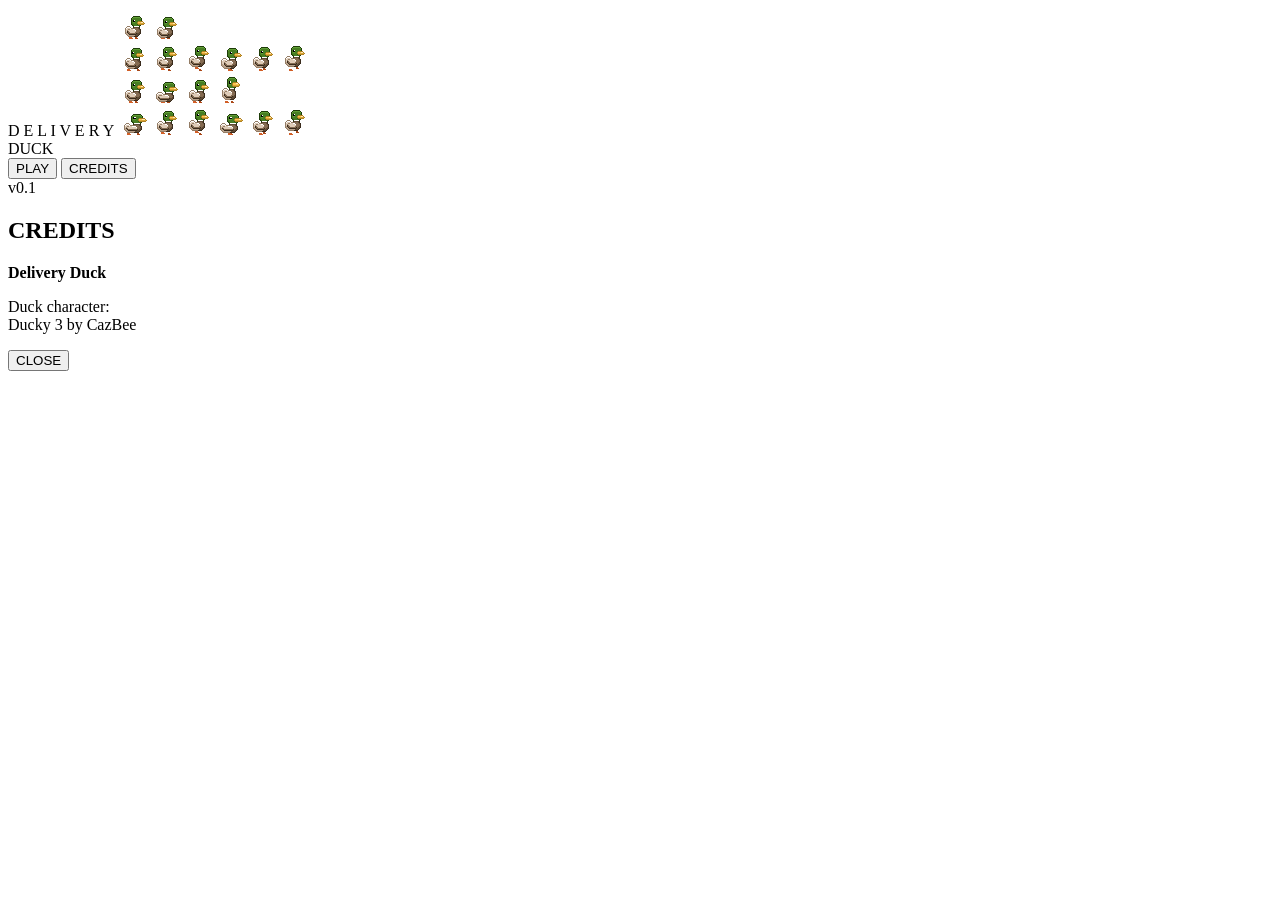
==== title screen/title.html @ 68faeab1 "Add initial HTML structure for title screen" ====
<!DOCTYPE html>
<html lang="en">

<head>

    <meta charset="UTF-8">

    <meta
        name="viewport"
        content="width=device-width, initial-scale=1.0"
    >

    <title>Delivery Duck</title>

    <link rel="stylesheet" href="title.css">

</head>


<body>


    <main class="title-screen">


        <!-- =========================================
             GAME TITLE
        ========================================== -->

        <div class="logo">

            <div class="logo-word delivery">

                <span>D</span>
                <span>E</span>
                <span>L</span>
                <span>I</span>
                <span>V</span>
                <span>E</span>
                <span>R</span>

                <span class="y-letter">

                    Y

                    <!-- Duck will sit here -->

                    <img
                        class="title-duck"
                        src="../ducky_3_spritesheet.png"
                        alt="Delivery Duck"
                    >

                </span>

            </div>


            <div class="logo-word duck">

                DUCK

            </div>

        </div>


        <!-- =========================================
             MENU
        ========================================== -->

        <div class="menu">

            <button id="playButton">
                PLAY
            </button>

            <button id="creditsButton">
                CREDITS
            </button>

        </div>


        <!-- =========================================
             VERSION
        ========================================== -->

        <div class="version">

            v0.1

        </div>


        <!-- =========================================
             CREDITS PANEL
        ========================================== -->

        <div
            id="creditsPanel"
            class="credits-panel hidden"
        >

            <div class="credits-box">

                <h2>CREDITS</h2>

                <p>
                    <strong>Delivery Duck</strong>
                </p>

                <p>
                    Duck character:
                    <br>
                    Ducky 3 by CazBee
                </p>

                <button id="closeCreditsButton">
                    CLOSE
                </button>

            </div>

        </div>


    </main>


    <script src="title.js"></script>

</body>

</html>
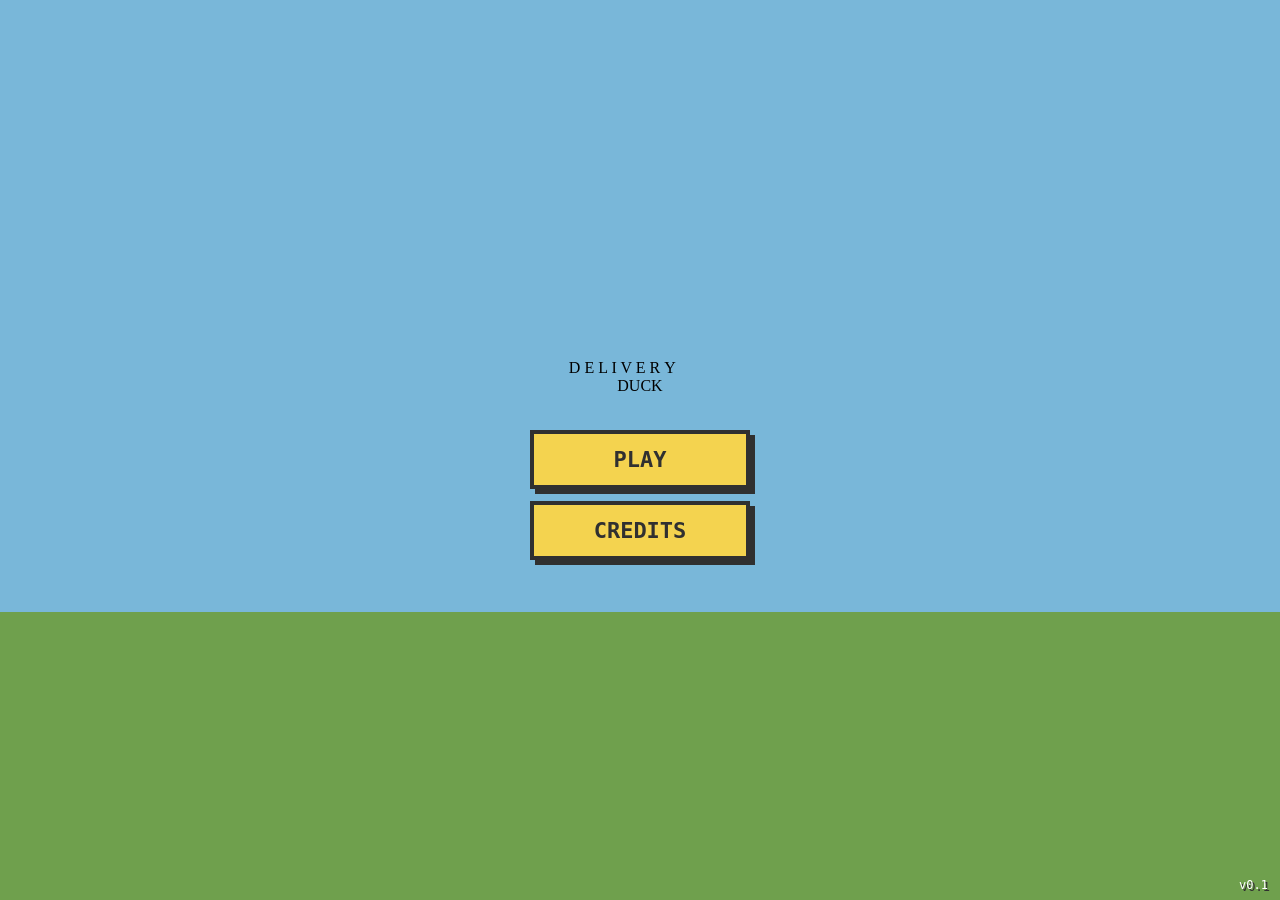
==== commit cc17be8c: "Enhance title screen with sky and logo updates Added sky, clouds, and hills to the title screen layo" ====
--- a/title screen/title.html
+++ b/title screen/title.html
@@ -19,17 +19,48 @@
 
 <body>
 
-
     <main class="title-screen">
 
 
-        <!-- =========================================
-             GAME TITLE
-        ========================================== -->
+        <!-- SKY -->
+
+        <div class="sky">
+
+            <div class="sun"></div>
+
+            <div class="cloud cloud-one">
+                <span></span>
+                <span></span>
+                <span></span>
+            </div>
+
+            <div class="cloud cloud-two">
+                <span></span>
+                <span></span>
+                <span></span>
+            </div>
+
+            <div class="cloud cloud-three">
+                <span></span>
+                <span></span>
+                <span></span>
+            </div>
+
+
+            <!-- HILLS -->
+
+            <div class="hill hill-back"></div>
+
+            <div class="hill hill-front"></div>
+
+        </div>
+
+
+        <!-- TITLE -->
 
         <div class="logo">
 
-            <div class="logo-word delivery">
+            <div class="delivery-word">
 
                 <span>D</span>
                 <span>E</span>
@@ -43,31 +74,25 @@
 
                     Y
 
-                    <!-- Duck will sit here -->
-
-                    <img
-                        class="title-duck"
-                        src="../ducky_3_spritesheet.png"
-                        alt="Delivery Duck"
-                    >
+                    <canvas
+                        id="titleDuck"
+                        width="32"
+                        height="32"
+                    ></canvas>
 
                 </span>
 
             </div>
 
 
-            <div class="logo-word duck">
-
+            <div class="duck-word">
                 DUCK
-
             </div>
 
         </div>
 
 
-        <!-- =========================================
-             MENU
-        ========================================== -->
+        <!-- MENU -->
 
         <div class="menu">
 
@@ -82,20 +107,7 @@
         </div>
 
 
-        <!-- =========================================
-             VERSION
-        ========================================== -->
-
-        <div class="version">
-
-            v0.1
-
-        </div>
-
-
-        <!-- =========================================
-             CREDITS PANEL
-        ========================================== -->
+        <!-- CREDITS -->
 
         <div
             id="creditsPanel"
@@ -125,6 +137,13 @@
         </div>
 
 
+        <!-- VERSION -->
+
+        <div class="version">
+            v0.1
+        </div>
+
+
     </main>
 
 
--- a/title screen/title.css
+++ b/title screen/title.css
@@ -0,0 +1,383 @@
+html,
+body {
+    margin: 0;
+    padding: 0;
+
+    width: 100%;
+    height: 100%;
+
+    overflow: hidden;
+
+    background: #79b7d9;
+
+    image-rendering: pixelated;
+    image-rendering: crisp-edges;
+}
+
+
+/* =========================================
+   TITLE SCREEN
+========================================= */
+
+.title-screen {
+    position: relative;
+
+    width: 100vw;
+    height: 100vh;
+
+    display: flex;
+    flex-direction: column;
+
+    align-items: center;
+
+    justify-content: center;
+
+    overflow: hidden;
+}
+
+
+/* =========================================
+   BACKGROUND
+========================================= */
+
+.title-screen::before {
+    content: "";
+
+    position: absolute;
+
+    left: 0;
+    right: 0;
+
+    bottom: 0;
+
+    height: 32%;
+
+    background: #6fa04d;
+
+    z-index: 0;
+}
+
+
+/* =========================================
+   LOGO
+========================================= */
+
+.logo {
+    position: relative;
+
+    z-index: 2;
+
+    display: flex;
+
+    flex-direction: column;
+
+    align-items: center;
+
+    margin-bottom: 35px;
+
+    user-select: none;
+}
+
+
+.logo-word {
+    font-family: monospace;
+
+    font-weight: 900;
+
+    line-height: 0.85;
+
+    letter-spacing: 4px;
+
+    color: #fff;
+
+    text-shadow:
+        4px 4px 0 #303030,
+        -2px -2px 0 #303030,
+        2px -2px 0 #303030,
+        -2px 2px 0 #303030;
+}
+
+
+/* DELIVERY */
+
+.delivery {
+    font-size: clamp(
+        45px,
+        8vw,
+        100px
+    );
+}
+
+
+/* DUCK */
+
+.duck {
+    font-size: clamp(
+        55px,
+        10vw,
+        120px
+    );
+
+    margin-top: 8px;
+}
+
+
+/* =========================================
+   LETTERS
+========================================= */
+
+.delivery span {
+    display: inline-block;
+
+    position: relative;
+}
+
+
+/* =========================================
+   Y
+========================================= */
+
+.y-letter {
+    position: relative;
+
+    display: inline-block;
+}
+
+
+/* =========================================
+   DUCK
+========================================= */
+
+.title-duck {
+    position: absolute;
+
+    /*
+        The spritesheet is 192x128.
+
+        Each sprite is 32x32.
+
+        The image is displayed at 32x32,
+        but clipped so only one frame
+        is visible.
+    */
+
+    width: 192px;
+    height: 128px;
+
+    object-fit: none;
+
+    object-position: 0 0;
+
+    image-rendering: pixelated;
+
+    /*
+        Put the duck above the Y.
+    */
+
+    left: 50%;
+
+    bottom: 70%;
+
+    transform:
+        translateX(-50%)
+        scale(2);
+
+    transform-origin: bottom center;
+
+    pointer-events: none;
+}
+
+
+/* =========================================
+   MENU
+========================================= */
+
+.menu {
+    position: relative;
+
+    z-index: 3;
+
+    display: flex;
+
+    flex-direction: column;
+
+    align-items: center;
+
+    gap: 12px;
+}
+
+
+.menu button {
+    width: 220px;
+
+    padding: 13px 20px;
+
+    border: 4px solid #303030;
+
+    background: #f4d34f;
+
+    color: #303030;
+
+    font-family: monospace;
+
+    font-size: 22px;
+
+    font-weight: bold;
+
+    cursor: pointer;
+
+    image-rendering: pixelated;
+
+    box-shadow:
+        5px 5px 0 #303030;
+
+    transition:
+        transform 0.08s,
+        box-shadow 0.08s;
+}
+
+
+.menu button:hover {
+    transform:
+        translate(3px, 3px);
+
+    box-shadow:
+        2px 2px 0 #303030;
+}
+
+
+.menu button:active {
+    transform:
+        translate(5px, 5px);
+
+    box-shadow:
+        0 0 0 #303030;
+}
+
+
+/* =========================================
+   VERSION
+========================================= */
+
+.version {
+    position: absolute;
+
+    z-index: 3;
+
+    right: 12px;
+    bottom: 8px;
+
+    color: #ffffff;
+
+    font-family: monospace;
+
+    font-size: 12px;
+
+    text-shadow:
+        2px 2px 0 #303030;
+}
+
+
+/* =========================================
+   CREDITS
+========================================= */
+
+.credits-panel {
+    position: fixed;
+
+    inset: 0;
+
+    z-index: 10;
+
+    display: flex;
+
+    align-items: center;
+
+    justify-content: center;
+
+    background: rgba(
+        0,
+        0,
+        0,
+        0.55
+    );
+}
+
+
+.credits-panel.hidden {
+    display: none;
+}
+
+
+.credits-box {
+    width: min(
+        420px,
+        80vw
+    );
+
+    padding: 30px;
+
+    background: #fff;
+
+    border: 5px solid #303030;
+
+    box-shadow:
+        8px 8px 0 #303030;
+
+    text-align: center;
+
+    font-family: monospace;
+
+    color: #303030;
+}
+
+
+.credits-box h2 {
+    margin-top: 0;
+
+    font-size: 30px;
+}
+
+
+.credits-box p {
+    font-size: 16px;
+
+    line-height: 1.5;
+}
+
+
+.credits-box button {
+    margin-top: 15px;
+
+    padding: 10px 25px;
+
+    border: 3px solid #303030;
+
+    background: #f4d34f;
+
+    font-family: monospace;
+
+    font-weight: bold;
+
+    cursor: pointer;
+}
+
+
+/* =========================================
+   SMALL SCREENS
+========================================= */
+
+@media (
+    max-width: 600px
+) {
+
+    .logo {
+        margin-bottom: 25px;
+    }
+
+    .menu button {
+        width: 180px;
+        font-size: 18px;
+    }
+
+}
